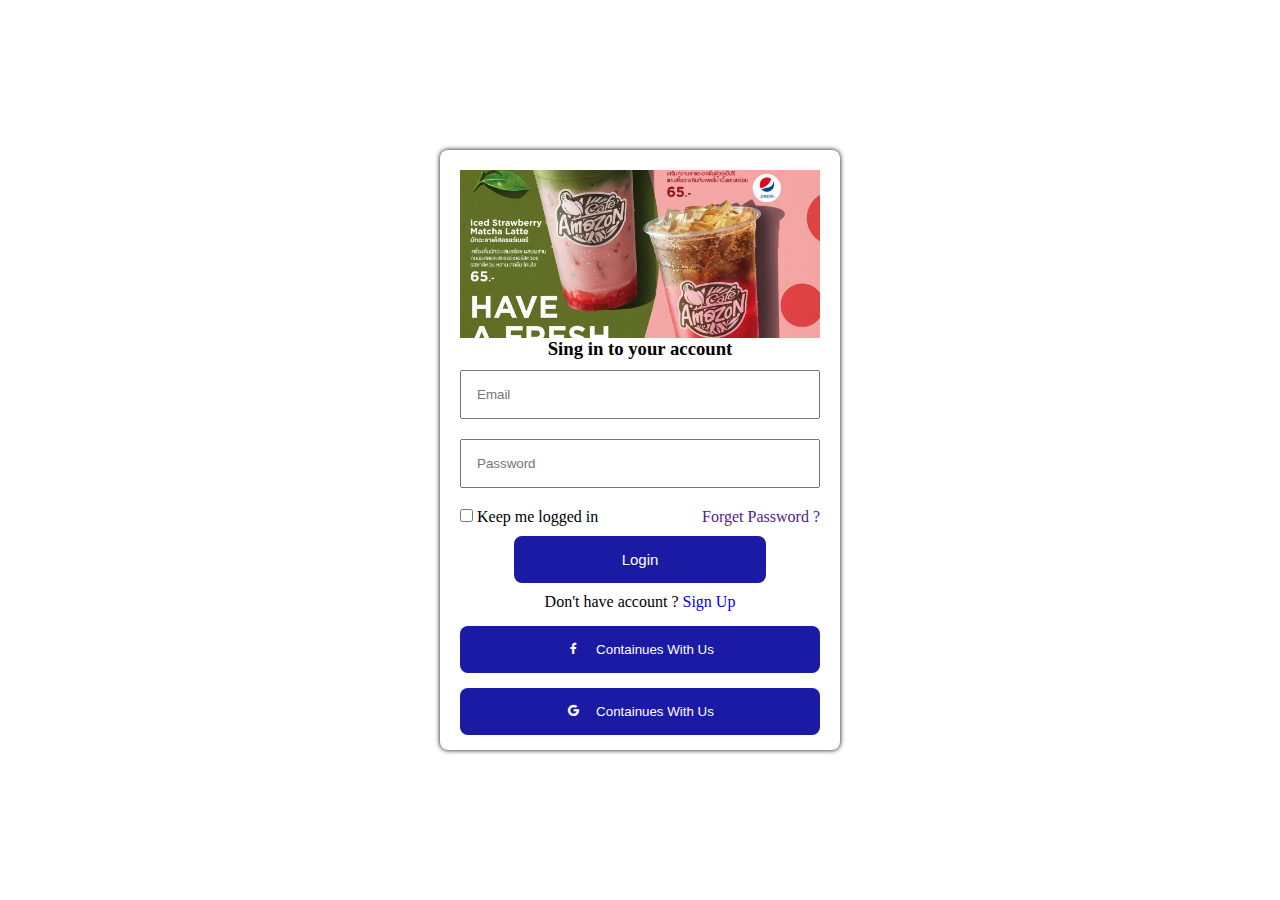
==== 3-login-card.html @ 2ca2800b "first commit" ====
<!DOCTYPE html>
<html lang="en">
<head>
    <meta charset="UTF-8">
    <meta name="viewport" content="width=device-width, initial-scale=1.0">
    <title>Document</title>
    <link rel="stylesheet" href="3-login-card.css">
    <link href='https://unpkg.com/boxicons@2.1.4/css/boxicons.min.css' rel='stylesheet'>
</head>
<body>
    <div class="container">
        <div class="card-body">
            <div class="image">
                <img src="img/Cafe-Amazon 6 .jpg" alt="">
            </div>
            <form action="">
                <h3>Sing in to your account </h3>
                <input type="email" name="" id="" placeholder="Email">
                <input type="password" name="" id="" placeholder="Password">

                <div class="checkbox">
                    <div class="check">
                        <input type="checkbox" >
                    <span>Keep me logged in </span>
                    </div>
                    
                    <a href="">Forget Password ?</a>
                </div>
                <button>Login</button><br>
                <span>Don't have account ?</span>
                <a href="2-card-singup.html">Sign Up</a>
            </form>
            <div class="btn">
                <button>
                    <div class="icon">
                        <i class='bx bxl-facebook'></i>
                    </div>
                Containues With Us</button>
                </button>
                <button>
                    <div class="icon">
                        <i class='bx bxl-google'></i>
                    </div>
                    Containues With Us
                </button>
            </div>
        </div>
    </div>
</body>
</html>
---- 3-login-card.css ----
*{
    padding: 0;
    margin: 0;
    box-sizing: border-box;
}
.container{
    /* background-color: darkblue; */
    width: 100%;
    height: 100vh;
    display:grid;
    place-content: center;
}
.container >.card-body{
    background-color:#fff;
    width: 400px;
    height: 600px;
    padding: 20px;
    box-shadow: 0px 0px 5px rgb(0, 0, 0);
    border-radius: 8px;
}
.container >.card-body >.image{
    width: 100%;
    height: 30%;
}
.container >.card-body >.image >img{
    width: 100%;
    height: 100%;
    object-fit: cover;
}

.container >.card-body >form{
    text-align: center;
}
.container >.card-body> form >input{
    width: 100%;
    margin: 10px 0px;
    padding: 15px 15px;
    outline: none;
}
.container >.card-body >form >.checkbox {
    margin-top: 10px;
    display: flex;
    justify-content:space-between;
}

.container >.card-body >form > button{
    font-size: 15px;
    margin: 10px 0px;
    width: 70%;
    padding: 15px;
    background-color: rgb(26, 26, 165);
    color: #fff;
    border: none;
    border-radius: 8px;
    cursor: pointer;
    transition: 0.3s ease-in-out;
}
.container >.card-body >form > button:hover{
    transform: scale(1.1);
    background-color: rgb(167, 31, 31);
}
.container >.card-body >form >.checkbox >a,
.container >.card-body >form > a{
    text-decoration: none;
}
.container >.card-body > .btn > button{
    width: 100%;
    margin: 15px 0px;
    padding: 15px 5px;
    background-color: rgb(26, 26, 165);
    color: #fff;
    display: flex;
    align-items: center;
    place-content: center;
    border: none;
    border-radius: 8px;
    cursor: pointer;
    transition: 0.3s ease-in-out;
}
.container >.card-body > .btn > button>.icon{
    font-size: 15px;
    margin-right: 15px;
}
.container >.card-body > .btn > button:hover{
    transform: scale(1.1);
    background-color: rgb(167, 31, 31);
}
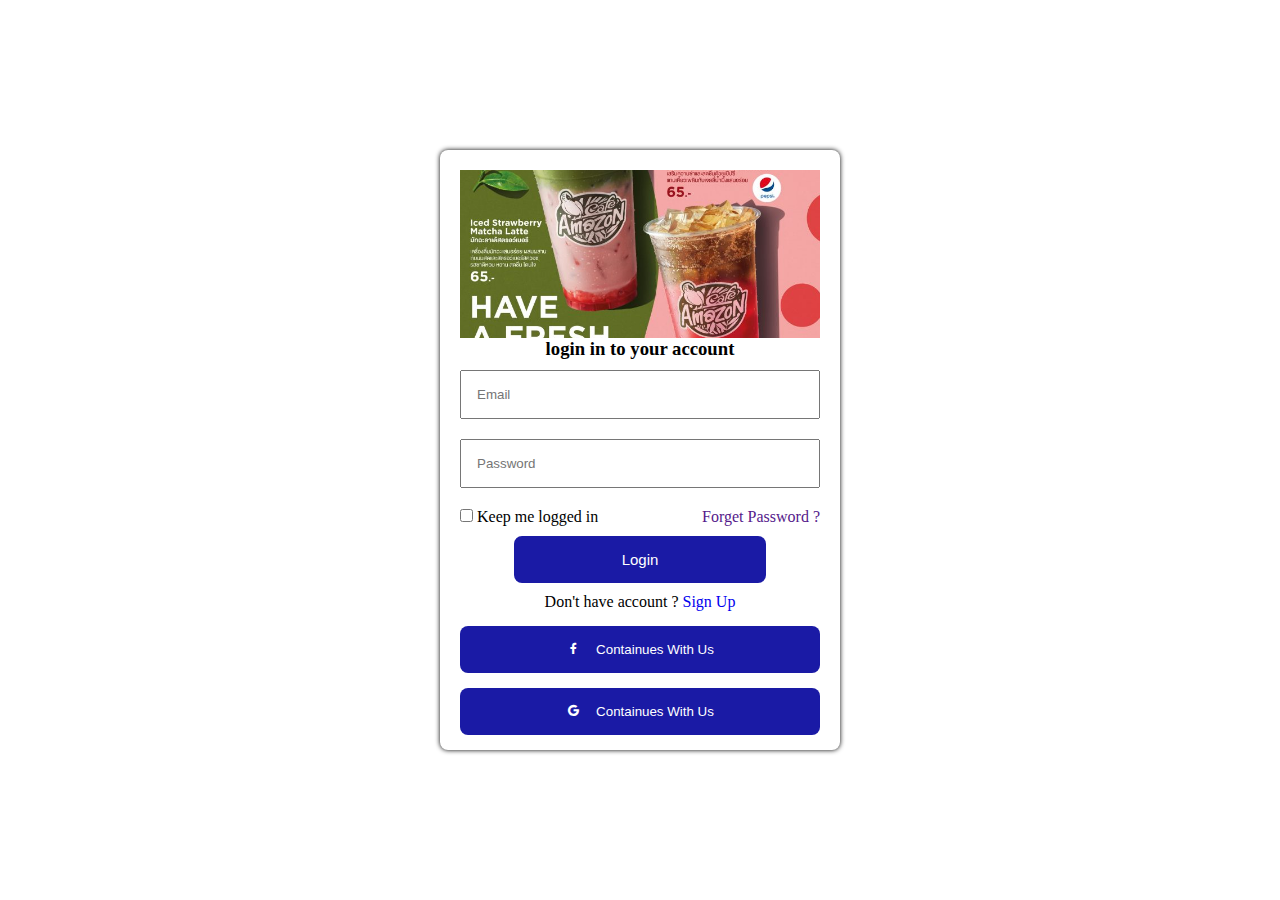
==== commit a44c4b81: "third commit" ====
--- a/3-login-card.html
+++ b/3-login-card.html
@@ -14,7 +14,7 @@
                 <img src="img/Cafe-Amazon 6 .jpg" alt="">
             </div>
             <form action="">
-                <h3>Sing in to your account </h3>
+                <h3>login in to your account </h3>
                 <input type="email" name="" id="" placeholder="Email">
                 <input type="password" name="" id="" placeholder="Password">
 
